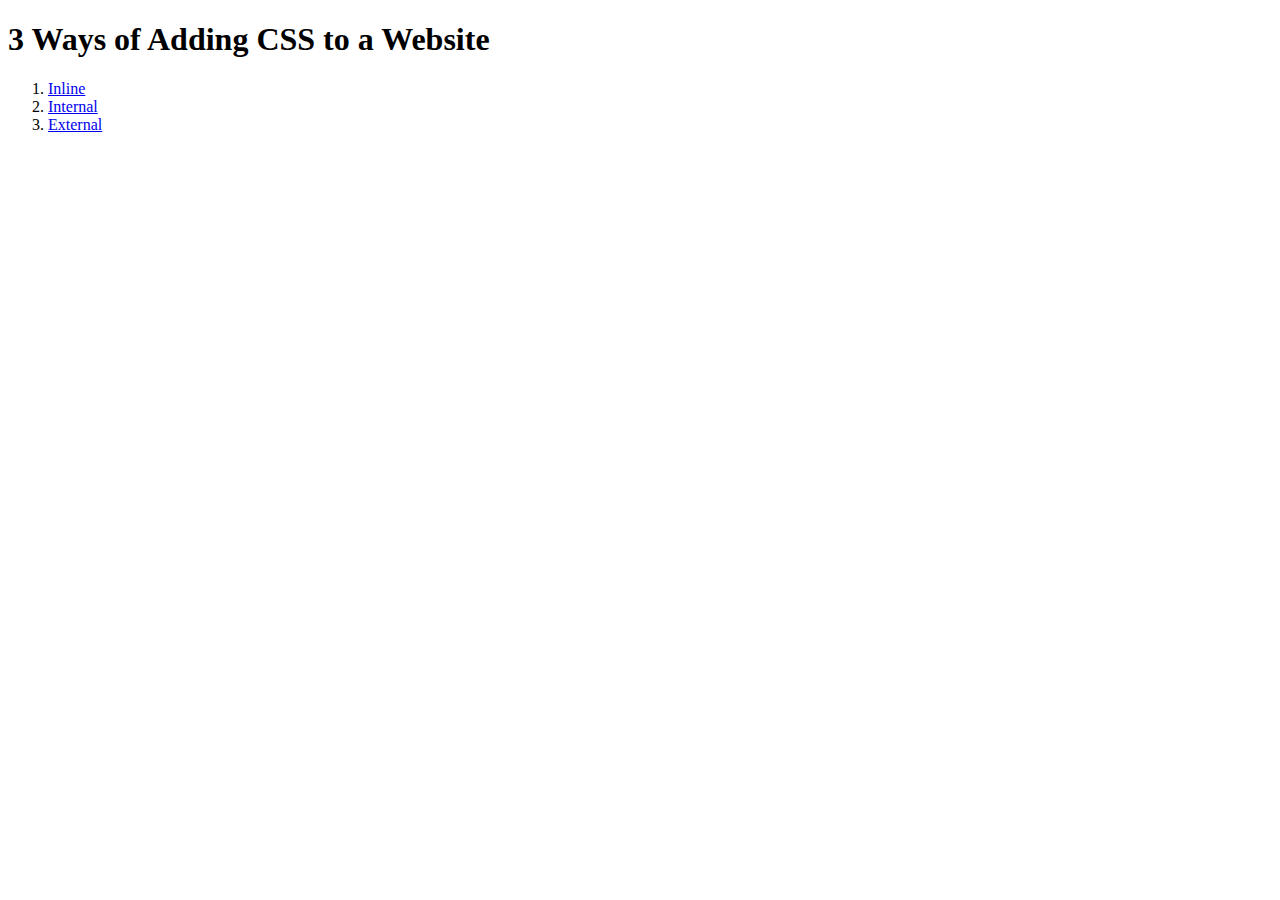
==== index.html @ d6f908bf "ways of adding css to a website" ====
<!DOCTYPE html>
<html lang="en">
<head>
    <meta charset="UTF-8">
    <title>Adding CSS</title>
</head>
<body>
    <h1>3 Ways of Adding CSS to a Website</h1>
    <ol>
        <li> <a href="./inline.html">Inline</a></li>
        <li><a href="./internal.html">Internal</a></li>
        <li><a href="./external.html">External</a></li>
    </ol>    
</body>
</html>
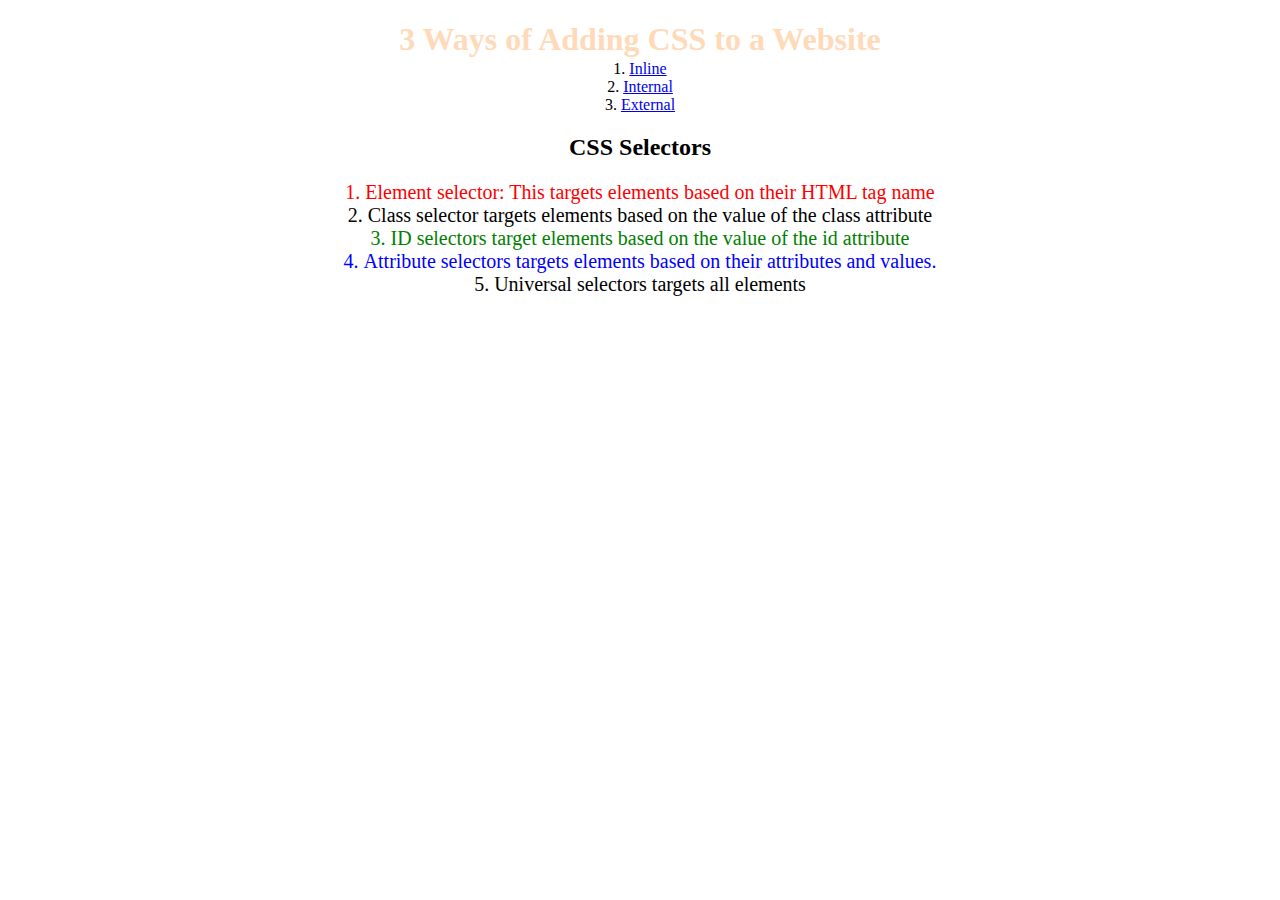
==== commit 77e7febf: "CSS Selectors" ====
--- a/index.html
+++ b/index.html
@@ -3,6 +3,7 @@
 <head>
     <meta charset="UTF-8">
     <title>Adding CSS</title>
+    <link rel="stylesheet" href="./style.css">
 </head>
 <body>
     <h1>3 Ways of Adding CSS to a Website</h1>
@@ -10,6 +11,14 @@
         <li> <a href="./inline.html">Inline</a></li>
         <li><a href="./internal.html">Internal</a></li>
         <li><a href="./external.html">External</a></li>
-    </ol>    
+    </ol> 
+    <h2>CSS Selectors</h2>  
+    <p class="heed">1. Element selector: This targets elements based on their HTML tag name</p> 
+    <ol>
+        <li class="heed" value="2">Class selector targets elements based on the value of the class attribute</li>
+        <li class="heed" id="id-selector-demo" value="3">ID selectors target elements based on the value of the id attribute</li>
+        <li class="heed" value="4">Attribute selectors targets elements based on their attributes and values.</li>
+        <li class="heed" value="5">Universal selectors targets all elements</li>
+    </ol>
 </body>
 </html>--- a/style.css
+++ b/style.css
@@ -0,0 +1,29 @@
+ol {
+    margin-left: -40px;
+    margin-top: -20px;
+    list-style-position: inside;
+}
+
+h1 {
+    color: peachpuff;
+}
+
+p {
+    color: red;
+}
+
+.heed {
+    font-size: 20px;
+}
+
+#id-selector-demo {
+    color: green;
+}
+
+li[value="4"] {
+    color: blue;
+}
+
+* {
+    text-align: center;
+}